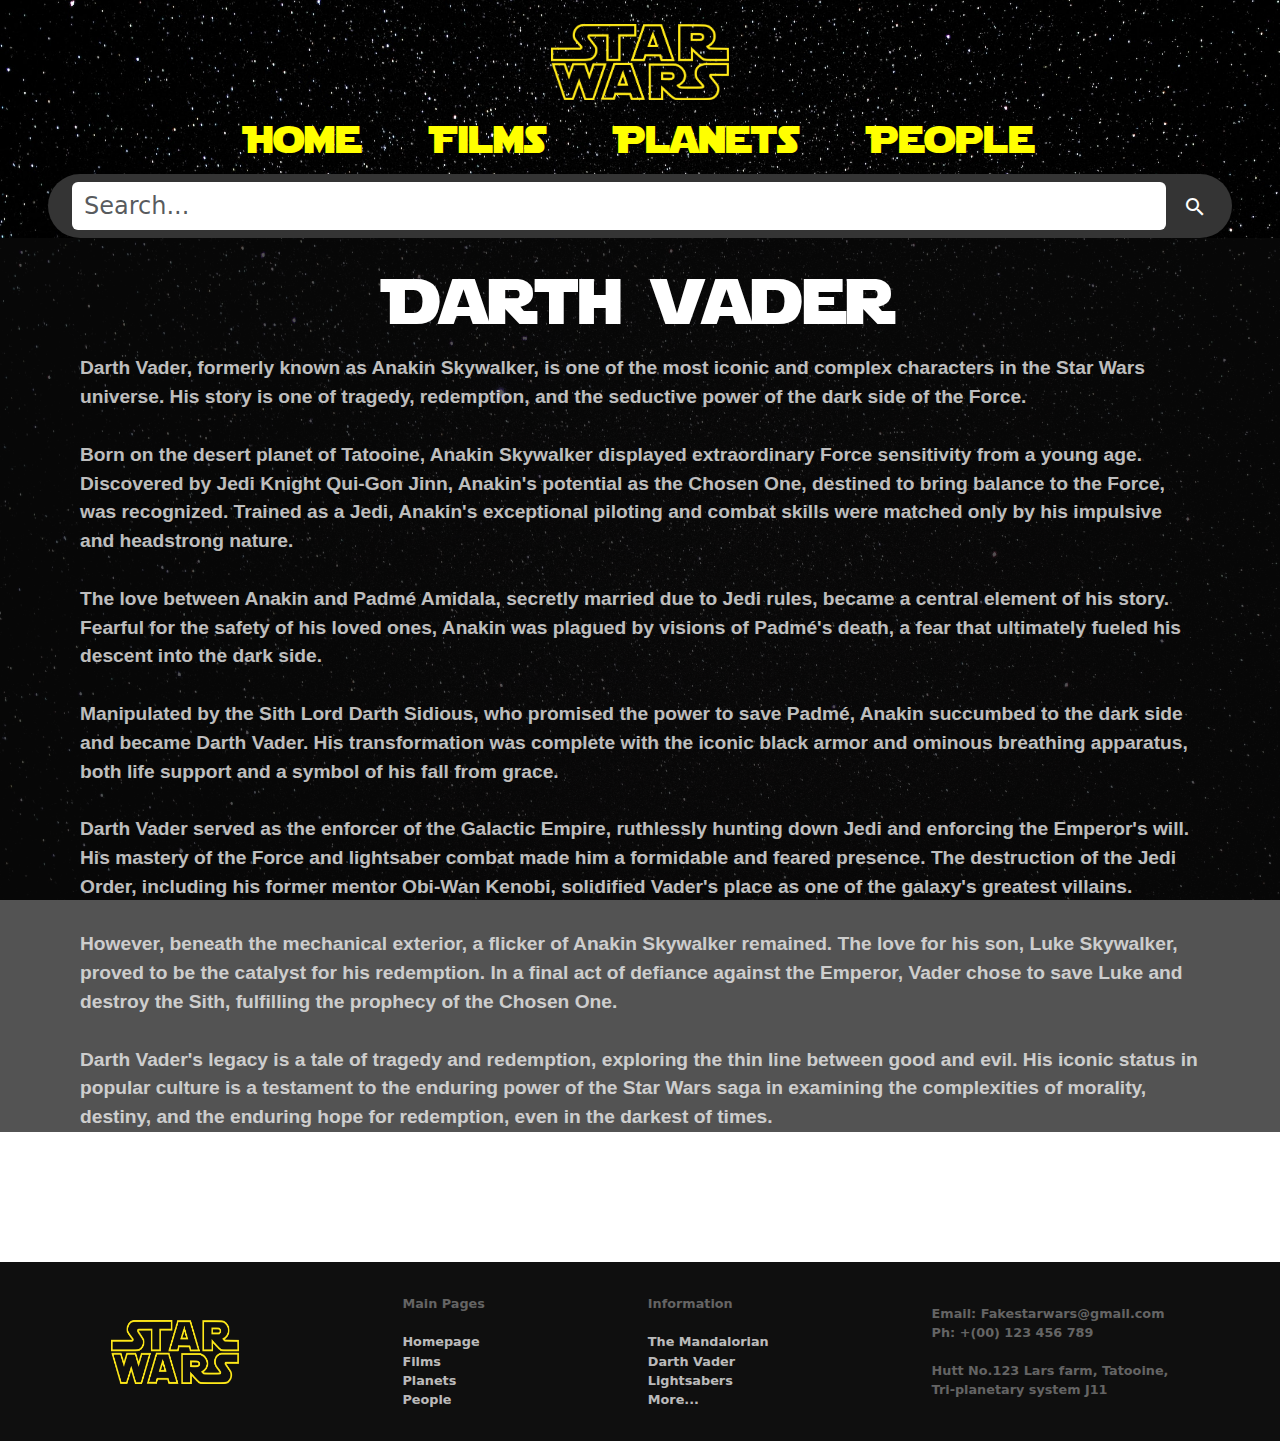
==== public_html/darth_vader_info.html @ bb9b16b2 "- Added Nested Pages linked to slideshow (Mandalorian_info; Darth_vader_info; lightsaber_info) with " ====
<!DOCTYPE html>
<html lang="en" xmlns:mso="urn:schemas-microsoft-com:office:office"
      xmlns:msdt="uuid:C2F41010-65B3-11d1-A29F-00AA00C14882">
<head>
  <meta charset="UTF-8">
  <title>Star Wars Database</title>
  <script src="js/script.js"></script>
  <link rel="stylesheet" href="css/matty.css"/>
  <link rel="stylesheet" href="css/stylesheet.css"/>
  <link rel="icon" type="image/x-icon" href="img/favicon.ico">
  <link rel="stylesheet" href="https://fonts.googleapis.com/icon?family=Material+Icons">
  <link href="https://cdn.jsdelivr.net/npm/bootstrap@5.3.2/dist/css/bootstrap.min.css" rel="stylesheet">
  <script src="https://cdn.jsdelivr.net/npm/bootstrap@5.3.2/dist/js/bootstrap.bundle.min.js"></script>

  <!--[if gte mso 9]><xml>
  <mso:CustomDocumentProperties>
  <mso:TaxCatchAll msdt:dt="string">4;#Departmental Document [Information]|fac5df9f-00c6-476f-b378-e7e6fdb4a7a9;#3;#Department Administration|5922f16f-5876-4a9c-b5de-d040ae3368bc;#2;#Business|a8bf67d7-71dc-4e2d-b344-a59a3ab155e8;#1;#Ilam|17015150-e7d5-4990-b358-e90ea571f1b0</mso:TaxCatchAll>
  <mso:c2d7d53541144364bb9d71f286b51f7e msdt:dt="string">Ilam|17015150-e7d5-4990-b358-e90ea571f1b0</mso:c2d7d53541144364bb9d71f286b51f7e>
  <mso:i7a4717f7d5d4c169373d4bfa77876ba msdt:dt="string">Departmental Document [Information]|fac5df9f-00c6-476f-b378-e7e6fdb4a7a9</mso:i7a4717f7d5d4c169373d4bfa77876ba>
  <mso:beaf417fcb4a4faab8ee781c2aab7105 msdt:dt="string"></mso:beaf417fcb4a4faab8ee781c2aab7105>
  <mso:SolarDepartment msdt:dt="string">2;#Business|a8bf67d7-71dc-4e2d-b344-a59a3ab155e8</mso:SolarDepartment>
  <mso:SolarDocumentType msdt:dt="string">4;#Departmental Document [Information]|fac5df9f-00c6-476f-b378-e7e6fdb4a7a9</mso:SolarDocumentType>
  <mso:SolarRecordOutcome msdt:dt="string"></mso:SolarRecordOutcome>
  <mso:MediaServiceImageTags msdt:dt="string"></mso:MediaServiceImageTags>
  <mso:SolarCategory msdt:dt="string">3;#Department Administration|5922f16f-5876-4a9c-b5de-d040ae3368bc</mso:SolarCategory>
  <mso:SolarBusinessUnit msdt:dt="string"></mso:SolarBusinessUnit>
  <mso:jb15094b84d04db39a8de0b202a5649b msdt:dt="string"></mso:jb15094b84d04db39a8de0b202a5649b>
  <mso:a01561942c7d47699e3a361a6a580934 msdt:dt="string">Business|a8bf67d7-71dc-4e2d-b344-a59a3ab155e8</mso:a01561942c7d47699e3a361a6a580934>
  <mso:ece120804c3e4f2e81afd96eec8909f4 msdt:dt="string">Department Administration|5922f16f-5876-4a9c-b5de-d040ae3368bc</mso:ece120804c3e4f2e81afd96eec8909f4>
  <mso:InformationValue msdt:dt="string"></mso:InformationValue>
  <mso:lcf76f155ced4ddcb4097134ff3c332f msdt:dt="string"></mso:lcf76f155ced4ddcb4097134ff3c332f>
  <mso:SolarLocation msdt:dt="string">1;#Ilam|17015150-e7d5-4990-b358-e90ea571f1b0</mso:SolarLocation>
  <mso:b0b6db7483f14678a4ad7fdce99521be msdt:dt="string"></mso:b0b6db7483f14678a4ad7fdce99521be>
  </mso:CustomDocumentProperties>
  </xml><![endif]-->
</head>
<body>
<div class="container-fluid px-5">
  <!-- Logo -->
  <a href="index.html"><img class="img-fluid proj-img-width-15 mx-auto d-block mt-4" src="img/star_wars_logo.png"
                            id="main-logo" alt="Star Wars logo"/></a>

  <!-- Navigation -->
  <div class="container-fluid mb-2">
    <nav class="nav justify-content-center proj-font-jedi fs-2 topnav">
      <a class="nav-item nav-link glow" href="index.html">Home</a>
      <a class="nav-item nav-link glow" href="films.php">Films</a>
      <a class="nav-item nav-link glow" href="planets.php">Planets</a>
      <a class="nav-item nav-link glow" href="people.php">People</a>
    </nav>
  </div>

  <!-- Search bar -->
  <div class="proj-bg-deep-grey rounded-pill">
    <form class="row g-2 justify-content-center">
      <div class="col ms-3">
        <label for="search-bar" class="visually-hidden">Search</label>
        <input class="form-control mb-2 ms-2 border-0 fs-4" id="search-bar" placeholder="Search..."
               type="text"/>
      </div>
      <div class="col-auto">
        <button class="btn btn-lg mt-1 me-2" type="submit">
          <i class="material-icons text-white">search</i>
        </button>
      </div>
    </form>
  </div>

</div>

<div class="description">
  <h1>Darth vader</h1>

  Darth Vader, formerly known as Anakin Skywalker, is one of the most iconic and complex characters in the Star Wars universe. His story is one of tragedy, redemption, and the seductive power of the dark side of the Force.
  <br>
  <br>
  Born on the desert planet of Tatooine, Anakin Skywalker displayed extraordinary Force sensitivity from a young age. Discovered by Jedi Knight Qui-Gon Jinn, Anakin's potential as the Chosen One, destined to bring balance to the Force, was recognized. Trained as a Jedi, Anakin's exceptional piloting and combat skills were matched only by his impulsive and headstrong nature.
  <br>
  <br>
  The love between Anakin and Padmé Amidala, secretly married due to Jedi rules, became a central element of his story. Fearful for the safety of his loved ones, Anakin was plagued by visions of Padmé's death, a fear that ultimately fueled his descent into the dark side.
  <br>
  <br>
  Manipulated by the Sith Lord Darth Sidious, who promised the power to save Padmé, Anakin succumbed to the dark side and became Darth Vader. His transformation was complete with the iconic black armor and ominous breathing apparatus, both life support and a symbol of his fall from grace.
  <br>
  <br>
  Darth Vader served as the enforcer of the Galactic Empire, ruthlessly hunting down Jedi and enforcing the Emperor's will. His mastery of the Force and lightsaber combat made him a formidable and feared presence. The destruction of the Jedi Order, including his former mentor Obi-Wan Kenobi, solidified Vader's place as one of the galaxy's greatest villains.
  <br>
  <br>
  However, beneath the mechanical exterior, a flicker of Anakin Skywalker remained. The love for his son, Luke Skywalker, proved to be the catalyst for his redemption. In a final act of defiance against the Emperor, Vader chose to save Luke and destroy the Sith, fulfilling the prophecy of the Chosen One.
  <br>
  <br>
  Darth Vader's legacy is a tale of tragedy and redemption, exploring the thin line between good and evil. His iconic status in popular culture is a testament to the enduring power of the Star Wars saga in examining the complexities of morality, destiny, and the enduring hope for redemption, even in the darkest of times.
</div>

</body>
<footer>
  <div class="footercolumn">
    <a href="index.html"><img src="img/star_wars_logo.png" alt="Star Wars logo" style="width: 10vw; height: 5vw;
        justify-content: left; top: 50%; bottom: 50%"></a>
  </div>

  <div class="footercolumn">
    Main Pages<br><br>
    <a href="index.html">Homepage</a> <br>
    <a href="films.php">Films</a> <br>
    <a href="planets.php">Planets</a> <br>
    <a href="people.php">People</a> <br>
  </div>

  <div class="footercolumn">
    Information<br><br>
    <a href="mandalorian_info.html">The Mandalorian</a> <br>
    <a href="darth_vader_info.html">Darth Vader</a> <br>
    <a href="lightsaber_info.html">Lightsabers</a> <br>
    <a href="films.php">More...</a> <br>

  </div>

  <div class="footercolumn">
    Email: Fakestarwars@gmail.com
    <br>
    Ph: +(00) 123 456 789
    <br><br>
    Hutt No.123 Lars farm, Tatooine, <br>Tri-planetary system J11
  </div>
</footer>
</html>
---- public_html/css/matty.css ----
.grow:hover {
    transition: 0.3s ease-in;
    /*opacity: 0.5;*/
    scale: 105%;
    /*background-color: black;*/
}

.topnav {
    /*margin-bottom: 10px;*/
    /*text-align: center;*/
}

.topnav a {
    font-size: 3vw;
    margin-left: 20px;
    margin-right: 20px;
    /*color: mintcream;*/
    /*font-family: navfont, serif;*/
    /*background: none;*/
}

.glow:hover {
    webkit-animation: glow 1s ease-in-out infinite alternate;
    -moz-animation: glow 1s ease-in-out infinite alternate;
    animation: glow 1s ease-in-out infinite alternate;
}

/*!* Fading animation *!*/
/*.fade {*/
/*    animation-name: fade;*/
/*    animation-duration: 1.5s;*/
/*}*/

/*@keyframes fade {*/
/*    from {opacity: .4}*/
/*    to {opacity: 1}*/
/*}*/


/* Glow affect */
@-webkit-keyframes glow {
    from {
        text-shadow: 0 0 5px #f2f2f2;
    }
    to {
        text-shadow: 0 0 10px #f2f2f2;
    }
}

@-webkit-keyframes glow1 {
    from {
        text-shadow: 0 0 5px #00bfd4;
    }
    to {
        text-shadow: 0 0 10px #00bfd4;
    }
}
---- public_html/css/stylesheet.css ----
body {
    background-image: url('../img/stars_background.jpg');
    background-repeat: no-repeat;
    background-attachment: fixed;
    background-size: cover;
}

.proj-overflow {
    color: yellow;
    white-space: nowrap;
    overflow: hidden;
    text-overflow: ellipsis;
}

.proj-overflow:hover {
    color: white;
}

.proj-img-width-15 {
    width: 15%;
}

.proj-grid-4 {
    display: grid;
    grid-template-columns: auto auto auto auto;
}

.proj-font-jedi {
    font-family: starjedi, sans-serif;
}

.proj-font-jedi a {
    color: yellow;
}

.proj-font-jedi a:hover {
    font-family: starjedi, sans-serif;
    color: white;
}

.proj-font-jout {
    font-family: starjout, sans-serif;
}

.proj-bg-deep-grey {
    background: #343434;
}

@font-face {
    font-family: starjedi;
    src: url(../fonts/Starjedi.ttf);
    /*src: local(Arial);*/
}

@font-face {
    font-family: starjout;
    src: url(../fonts/Starjout.ttf);
}


/* News Bar */
.newsbar {
    color: rgba(240, 240, 240, 0.8);
    margin-top: 15px;
    padding-top: 20px;
    padding-bottom: 20px;
    width: 100%;
    background-color: rgba(15, 15, 15, 1);
    text-align: center;
    font-family: Helvetica, serif;
    font-weight: bold;
    font-size: 1.5vw;
}


#funfact::before {
    content: "Star Wars: Fun Facts...";
    animation: animate infinite 35s;
    padding-left: 10px;
}

/* News bar content */
@keyframes animate {

    25% {
        content: "Fun Fact: C-3PO and R2-D2 are the only characters to appear in every Star Wars movie";
    }

    50% {
        content: "Fun Fact: The alien species from E.T. makes a quick cameo during the Galactic Senate scene in The Phantom Menace.";
    }

    75% {
        content: "Fun Fact: Chewbacca’s “voice” was created from a combination of real-life bear, lion, walrus and badger sounds.";
    }
}
/* End of 'News Bar' */

/* SlideShow */

/* Slideshow Link */
.text a {
    color:#05d7ed;
    font-family: starjedi, Helvetica, serif;
    text-decoration-line: none;
}

.text a:hover {
    webkit-animation: glow1 1s ease-in-out infinite alternate;
    -moz-animation: glow1 1s ease-in-out infinite alternate;
    animation: glow1 1s ease-in-out infinite alternate;
}

/* Glow effect for slideshow link */
@-webkit-keyframes glow1 {
    from {
        text-shadow: 0 0 5px #00bfd4;
    }
    to {
        text-shadow: 0 0 10px #00bfd4;
    }
}

* {box-sizing:border-box}

/* Slideshow container */
.slideshow-container {
    width: 100%;
    max-width: none;
    position: relative;
    margin: auto;
}

/* Hide the images by default */
.mySlides {
    display: none;
}

/* Next & previous buttons */
.prev, .next {
    cursor: pointer;
    position: absolute;
    top: 50%;
    width: auto;
    margin-top: -40px;
    padding: 16px;
    color: white;
    font-weight: bold;
    font-size: 60px;
    transition: 0.2s ease;
    border-radius: 0 3px 3px 0;
    user-select: none;
    text-decoration-line: none;
}

/* Position the "next button" to the right */
.next {
    right: 0;
    border-radius: 3px 0 0 3px;
}

/* On hover, add a black background color with a little bit see-through */
.prev:hover, .next:hover {
    background-color: rgba(0,0,0,0.8);
}

/* Caption text */
.text {
    font-family: Helvetica, serif;
    color: white;
    font-size: 1.5vw;
    background: rgba(28, 28, 28, 0.5);
    padding-top: 8px;
    padding-bottom: 8px;
    padding-left: 15px;
    position: absolute;
    bottom: 0;
    width: 100%;
    text-align: left;
}

/* The dots/bullets/indicators */
.dot {
    cursor: pointer;
    height: 15px;
    width: 15px;
    margin: 0 2px;
    background-color: #bbb;
    border-radius: 50%;
    display: inline-block;
    transition: background-color 0.6s ease;
}

.active, .dot:hover {
    background-color: #717171;
}

/* Fading animation */
.fade {
    animation-name: fade;
    animation-duration: 1.5s;
}

@keyframes fade {
    0% {opacity: .4}
    100% {opacity: 1}
}
/* End-Of 'Slideshow' */

footer {
    height: 14vw;
    background-color: rgba(15, 15, 15, 1);
    padding: 30px;
    color: rgba(100, 100, 100, 1);
    display: inline-flex;
    justify-content: center;
    width: 100%;
    font-size: 1vw;
    font-weight: bold;
    bottom: 0px;
    margin-top: 50px;
}

.footercolumn {
    padding-left: 3vw;
    padding-right: 3vw;
    margin: auto;
}


.footercolumn a{
    margin-top: 50%;
    margin-bottom: 50%;
    color: rgba(235, 235, 235, 0.8);
    font-size: 1vw;
    text-decoration-line: none;
    font-weight: bold;
}

footer a:hover {
    color: rgba(250, 250, 250, 1);
}

/* Nested Pages from Slideshow Links */
.description {
    color: rgba(240, 240, 240, 0.8);
    font-size: 1.5vw;
    font-weight: 600;
    font-family: Helvetica, serif;
    padding: 20px 80px 0 80px;
    background-color: rgba(10,10,10,0.7);
    margin-bottom: 80px;
}

.characters {
    width: 100%;
    display: inline-flex;
    justify-content: center;
}
.characters img {
    width: 200px;
    max-width: 500px;
    border-radius: 50%;
    margin: 20px;
    border: 3px solid rgba(255, 255, 255, 0.8);
}
/* End-Of 'Nested Pages from Slideshow Links' */

.description h1 {
    color: white;
    font-size: 5vw;
    margin-bottom: 20px;
    font-family: starjedi, serif;
    text-align: center;
    text-decoration-line: none;
}

body .element_heading {
    color: white;
    font-size: 4vw;
    font-family: starjedi, serif;
    text-align: center;
    margin-bottom: 20px;
    text-decoration-line: none;
}

.characters h3 {
    color: mintcream;
    text-align: center;
    font-size: 1.2vw;
    background: none;
    font-family: starjedi, serif;
}
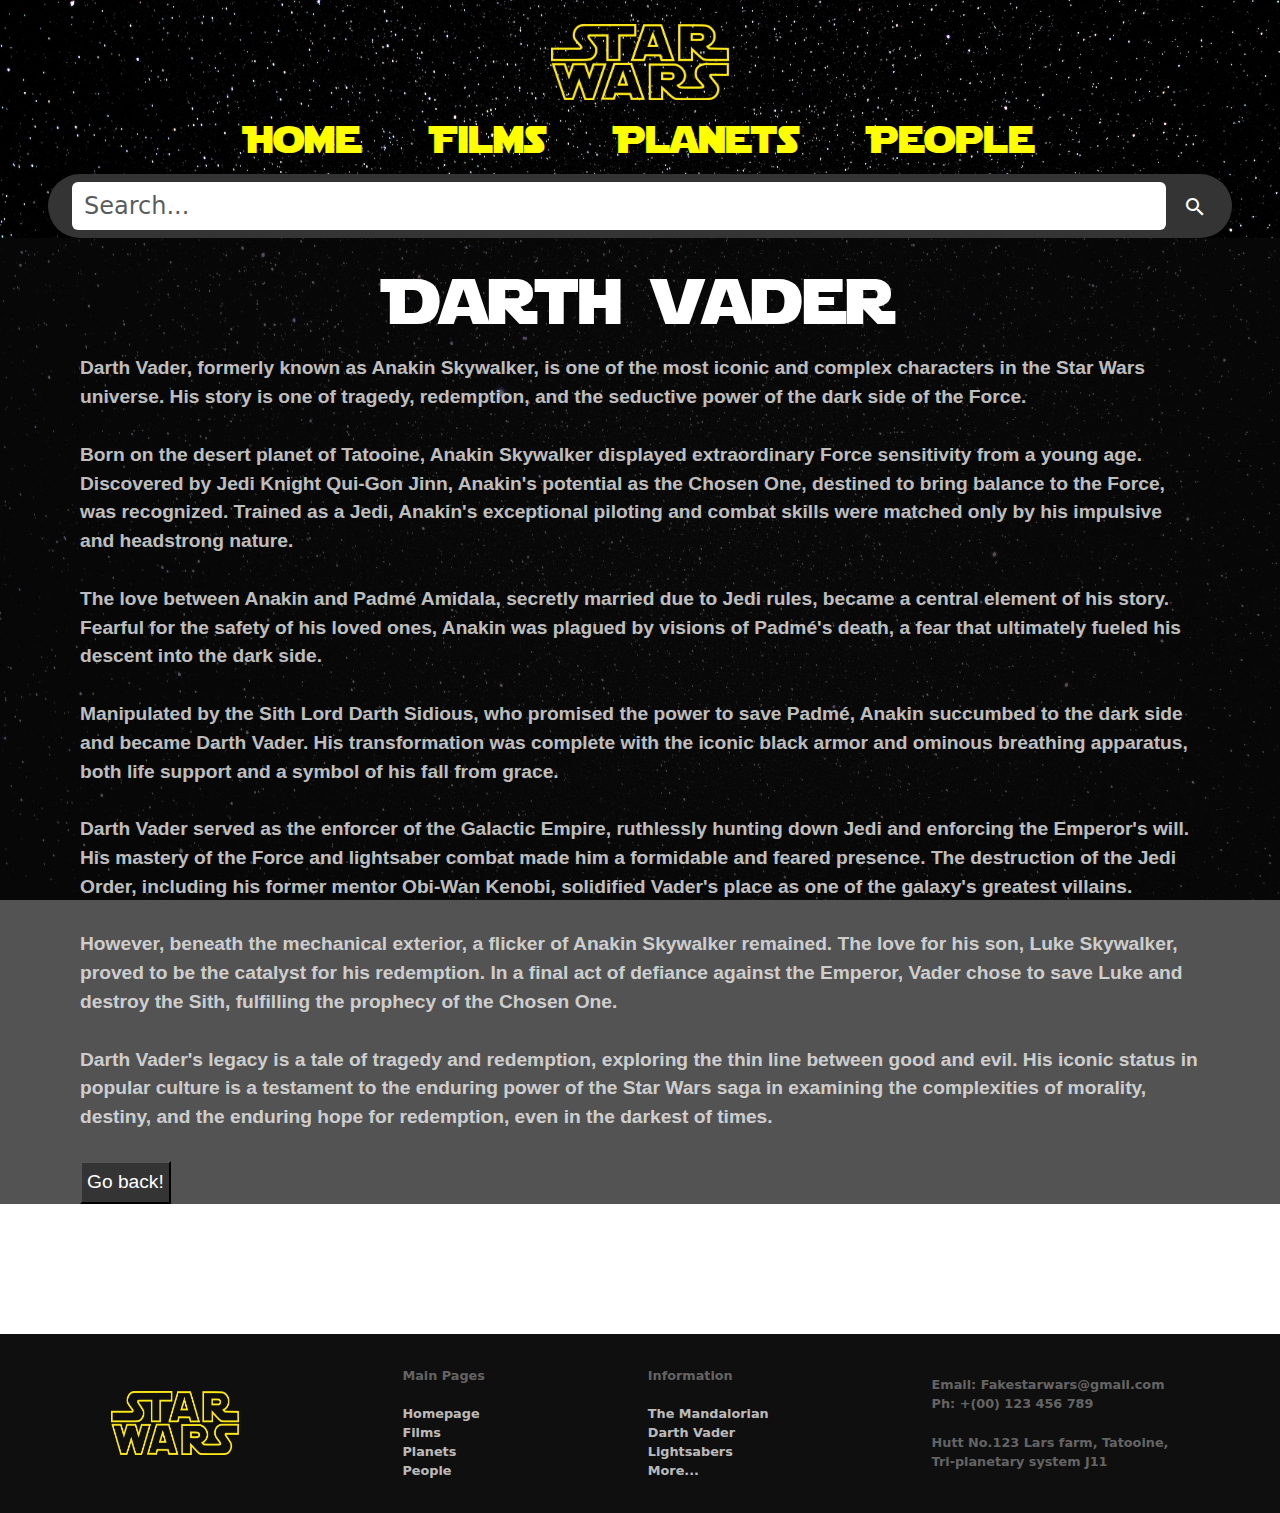
==== commit b4ec8e29: "Merge remote-tracking branch 'origin/main'" ====
--- a/public_html/darth_vader_info.html
+++ b/public_html/darth_vader_info.html
@@ -2,126 +2,144 @@
 <html lang="en" xmlns:mso="urn:schemas-microsoft-com:office:office"
       xmlns:msdt="uuid:C2F41010-65B3-11d1-A29F-00AA00C14882">
 <head>
-  <meta charset="UTF-8">
-  <title>Star Wars Database</title>
-  <script src="js/script.js"></script>
-  <link rel="stylesheet" href="css/matty.css"/>
-  <link rel="stylesheet" href="css/stylesheet.css"/>
-  <link rel="icon" type="image/x-icon" href="img/favicon.ico">
-  <link rel="stylesheet" href="https://fonts.googleapis.com/icon?family=Material+Icons">
-  <link href="https://cdn.jsdelivr.net/npm/bootstrap@5.3.2/dist/css/bootstrap.min.css" rel="stylesheet">
-  <script src="https://cdn.jsdelivr.net/npm/bootstrap@5.3.2/dist/js/bootstrap.bundle.min.js"></script>
+    <meta charset="UTF-8">
+    <meta name="description" content="Explore the compelling story of Darth Vader, one of the most iconic and complex figures in the Star Wars galaxy. Journey from Anakin Skywalker's origins on Tatooine to his transformation into the infamous Sith Lord. Witness the tragedy, redemption, and the enduring power of his character. Delve into the compelling dynamics of love, power, and destiny that shape Darth Vader's remarkable journey.">
+    <meta name="keywords" content="Star Wars, Star Wars Disney, Disney Star Wars, Star Wars Characters, Star Wars Planets
+Star Wars Lightsaber, Lightsaber">
 
-  <!--[if gte mso 9]><xml>
-  <mso:CustomDocumentProperties>
-  <mso:TaxCatchAll msdt:dt="string">4;#Departmental Document [Information]|fac5df9f-00c6-476f-b378-e7e6fdb4a7a9;#3;#Department Administration|5922f16f-5876-4a9c-b5de-d040ae3368bc;#2;#Business|a8bf67d7-71dc-4e2d-b344-a59a3ab155e8;#1;#Ilam|17015150-e7d5-4990-b358-e90ea571f1b0</mso:TaxCatchAll>
-  <mso:c2d7d53541144364bb9d71f286b51f7e msdt:dt="string">Ilam|17015150-e7d5-4990-b358-e90ea571f1b0</mso:c2d7d53541144364bb9d71f286b51f7e>
-  <mso:i7a4717f7d5d4c169373d4bfa77876ba msdt:dt="string">Departmental Document [Information]|fac5df9f-00c6-476f-b378-e7e6fdb4a7a9</mso:i7a4717f7d5d4c169373d4bfa77876ba>
-  <mso:beaf417fcb4a4faab8ee781c2aab7105 msdt:dt="string"></mso:beaf417fcb4a4faab8ee781c2aab7105>
-  <mso:SolarDepartment msdt:dt="string">2;#Business|a8bf67d7-71dc-4e2d-b344-a59a3ab155e8</mso:SolarDepartment>
-  <mso:SolarDocumentType msdt:dt="string">4;#Departmental Document [Information]|fac5df9f-00c6-476f-b378-e7e6fdb4a7a9</mso:SolarDocumentType>
-  <mso:SolarRecordOutcome msdt:dt="string"></mso:SolarRecordOutcome>
-  <mso:MediaServiceImageTags msdt:dt="string"></mso:MediaServiceImageTags>
-  <mso:SolarCategory msdt:dt="string">3;#Department Administration|5922f16f-5876-4a9c-b5de-d040ae3368bc</mso:SolarCategory>
-  <mso:SolarBusinessUnit msdt:dt="string"></mso:SolarBusinessUnit>
-  <mso:jb15094b84d04db39a8de0b202a5649b msdt:dt="string"></mso:jb15094b84d04db39a8de0b202a5649b>
-  <mso:a01561942c7d47699e3a361a6a580934 msdt:dt="string">Business|a8bf67d7-71dc-4e2d-b344-a59a3ab155e8</mso:a01561942c7d47699e3a361a6a580934>
-  <mso:ece120804c3e4f2e81afd96eec8909f4 msdt:dt="string">Department Administration|5922f16f-5876-4a9c-b5de-d040ae3368bc</mso:ece120804c3e4f2e81afd96eec8909f4>
-  <mso:InformationValue msdt:dt="string"></mso:InformationValue>
-  <mso:lcf76f155ced4ddcb4097134ff3c332f msdt:dt="string"></mso:lcf76f155ced4ddcb4097134ff3c332f>
-  <mso:SolarLocation msdt:dt="string">1;#Ilam|17015150-e7d5-4990-b358-e90ea571f1b0</mso:SolarLocation>
-  <mso:b0b6db7483f14678a4ad7fdce99521be msdt:dt="string"></mso:b0b6db7483f14678a4ad7fdce99521be>
-  </mso:CustomDocumentProperties>
-  </xml><![endif]-->
+    <title>Star Wars: Darth Vader</title>
+    <script src="js/script.js"></script>
+    <link rel="stylesheet" href="css/stylesheet.css"/>
+    <link rel="icon" type="image/x-icon" href="img/favicon.ico">
+    <link rel="stylesheet" href="https://fonts.googleapis.com/icon?family=Material+Icons">
+    <link href="https://cdn.jsdelivr.net/npm/bootstrap@5.3.2/dist/css/bootstrap.min.css" rel="stylesheet">
+    <script src="https://cdn.jsdelivr.net/npm/bootstrap@5.3.2/dist/js/bootstrap.bundle.min.js"></script>
+
+    <!--[if gte mso 9]><xml>
+    <mso:CustomDocumentProperties>
+    <mso:TaxCatchAll msdt:dt="string">4;#Departmental Document [Information]|fac5df9f-00c6-476f-b378-e7e6fdb4a7a9;#3;#Department Administration|5922f16f-5876-4a9c-b5de-d040ae3368bc;#2;#Business|a8bf67d7-71dc-4e2d-b344-a59a3ab155e8;#1;#Ilam|17015150-e7d5-4990-b358-e90ea571f1b0</mso:TaxCatchAll>
+    <mso:c2d7d53541144364bb9d71f286b51f7e msdt:dt="string">Ilam|17015150-e7d5-4990-b358-e90ea571f1b0</mso:c2d7d53541144364bb9d71f286b51f7e>
+    <mso:i7a4717f7d5d4c169373d4bfa77876ba msdt:dt="string">Departmental Document [Information]|fac5df9f-00c6-476f-b378-e7e6fdb4a7a9</mso:i7a4717f7d5d4c169373d4bfa77876ba>
+    <mso:beaf417fcb4a4faab8ee781c2aab7105 msdt:dt="string"></mso:beaf417fcb4a4faab8ee781c2aab7105>
+    <mso:SolarDepartment msdt:dt="string">2;#Business|a8bf67d7-71dc-4e2d-b344-a59a3ab155e8</mso:SolarDepartment>
+    <mso:SolarDocumentType msdt:dt="string">4;#Departmental Document [Information]|fac5df9f-00c6-476f-b378-e7e6fdb4a7a9</mso:SolarDocumentType>
+    <mso:SolarRecordOutcome msdt:dt="string"></mso:SolarRecordOutcome>
+    <mso:MediaServiceImageTags msdt:dt="string"></mso:MediaServiceImageTags>
+    <mso:SolarCategory msdt:dt="string">3;#Department Administration|5922f16f-5876-4a9c-b5de-d040ae3368bc</mso:SolarCategory>
+    <mso:SolarBusinessUnit msdt:dt="string"></mso:SolarBusinessUnit>
+    <mso:jb15094b84d04db39a8de0b202a5649b msdt:dt="string"></mso:jb15094b84d04db39a8de0b202a5649b>
+    <mso:a01561942c7d47699e3a361a6a580934 msdt:dt="string">Business|a8bf67d7-71dc-4e2d-b344-a59a3ab155e8</mso:a01561942c7d47699e3a361a6a580934>
+    <mso:ece120804c3e4f2e81afd96eec8909f4 msdt:dt="string">Department Administration|5922f16f-5876-4a9c-b5de-d040ae3368bc</mso:ece120804c3e4f2e81afd96eec8909f4>
+    <mso:InformationValue msdt:dt="string"></mso:InformationValue>
+    <mso:lcf76f155ced4ddcb4097134ff3c332f msdt:dt="string"></mso:lcf76f155ced4ddcb4097134ff3c332f>
+    <mso:SolarLocation msdt:dt="string">1;#Ilam|17015150-e7d5-4990-b358-e90ea571f1b0</mso:SolarLocation>
+    <mso:b0b6db7483f14678a4ad7fdce99521be msdt:dt="string"></mso:b0b6db7483f14678a4ad7fdce99521be>
+    </mso:CustomDocumentProperties>
+    </xml><![endif]-->
 </head>
 <body>
 <div class="container-fluid px-5">
-  <!-- Logo -->
-  <a href="index.html"><img class="img-fluid proj-img-width-15 mx-auto d-block mt-4" src="img/star_wars_logo.png"
-                            id="main-logo" alt="Star Wars logo"/></a>
+    <!-- Logo -->
+    <a href="index.html"><img class="img-fluid proj-img-width-15 mx-auto d-block mt-4" src="img/star_wars_logo.png"
+                              id="main-logo" alt="Star Wars logo"/></a>
 
-  <!-- Navigation -->
-  <div class="container-fluid mb-2">
-    <nav class="nav justify-content-center proj-font-jedi fs-2 topnav">
-      <a class="nav-item nav-link glow" href="index.html">Home</a>
-      <a class="nav-item nav-link glow" href="films.php">Films</a>
-      <a class="nav-item nav-link glow" href="planets.php">Planets</a>
-      <a class="nav-item nav-link glow" href="people.php">People</a>
-    </nav>
-  </div>
+    <!-- Navigation -->
+    <div class="container-fluid mb-2">
+        <nav class="nav justify-content-center fs-2 proj-nav proj-font-jedi">
+            <a class="nav-item nav-link glow" href="index.html">Home</a>
+            <a class="nav-item nav-link glow" href="films.php">Films</a>
+            <a class="nav-item nav-link glow" href="planets.php">Planets</a>
+            <a class="nav-item nav-link glow" href="people.php">People</a>
+        </nav>
+    </div>
 
-  <!-- Search bar -->
-  <div class="proj-bg-deep-grey rounded-pill">
-    <form class="row g-2 justify-content-center">
-      <div class="col ms-3">
-        <label for="search-bar" class="visually-hidden">Search</label>
-        <input class="form-control mb-2 ms-2 border-0 fs-4" id="search-bar" placeholder="Search..."
-               type="text"/>
-      </div>
-      <div class="col-auto">
-        <button class="btn btn-lg mt-1 me-2" type="submit">
-          <i class="material-icons text-white">search</i>
-        </button>
-      </div>
-    </form>
-  </div>
+    <!-- Search bar -->
+    <div class="proj-bg-deep-grey rounded-pill">
+        <form class="row g-2 justify-content-center">
+            <div class="col ms-3">
+                <label for="search-bar" class="visually-hidden">Search</label>
+                <input class="form-control mb-2 ms-2 border-0 fs-4" id="search-bar" placeholder="Search..."
+                       type="text"/>
+            </div>
+            <div class="col-auto">
+                <button class="btn btn-lg mt-1 me-2" type="submit">
+                    <i class="material-icons text-white">search</i>
+                </button>
+            </div>
+        </form>
+    </div>
 
 </div>
 
+<!--Description of Darth Vader-->
 <div class="description">
-  <h1>Darth vader</h1>
+    <h1>Darth vader</h1>
 
-  Darth Vader, formerly known as Anakin Skywalker, is one of the most iconic and complex characters in the Star Wars universe. His story is one of tragedy, redemption, and the seductive power of the dark side of the Force.
-  <br>
-  <br>
-  Born on the desert planet of Tatooine, Anakin Skywalker displayed extraordinary Force sensitivity from a young age. Discovered by Jedi Knight Qui-Gon Jinn, Anakin's potential as the Chosen One, destined to bring balance to the Force, was recognized. Trained as a Jedi, Anakin's exceptional piloting and combat skills were matched only by his impulsive and headstrong nature.
-  <br>
-  <br>
-  The love between Anakin and Padmé Amidala, secretly married due to Jedi rules, became a central element of his story. Fearful for the safety of his loved ones, Anakin was plagued by visions of Padmé's death, a fear that ultimately fueled his descent into the dark side.
-  <br>
-  <br>
-  Manipulated by the Sith Lord Darth Sidious, who promised the power to save Padmé, Anakin succumbed to the dark side and became Darth Vader. His transformation was complete with the iconic black armor and ominous breathing apparatus, both life support and a symbol of his fall from grace.
-  <br>
-  <br>
-  Darth Vader served as the enforcer of the Galactic Empire, ruthlessly hunting down Jedi and enforcing the Emperor's will. His mastery of the Force and lightsaber combat made him a formidable and feared presence. The destruction of the Jedi Order, including his former mentor Obi-Wan Kenobi, solidified Vader's place as one of the galaxy's greatest villains.
-  <br>
-  <br>
-  However, beneath the mechanical exterior, a flicker of Anakin Skywalker remained. The love for his son, Luke Skywalker, proved to be the catalyst for his redemption. In a final act of defiance against the Emperor, Vader chose to save Luke and destroy the Sith, fulfilling the prophecy of the Chosen One.
-  <br>
-  <br>
-  Darth Vader's legacy is a tale of tragedy and redemption, exploring the thin line between good and evil. His iconic status in popular culture is a testament to the enduring power of the Star Wars saga in examining the complexities of morality, destiny, and the enduring hope for redemption, even in the darkest of times.
+    Darth Vader, formerly known as Anakin Skywalker, is one of the most iconic and complex characters in the Star Wars
+    universe. His story is one of tragedy, redemption, and the seductive power of the dark side of the Force.
+    <br><br>
+    Born on the desert planet of Tatooine, Anakin Skywalker displayed extraordinary Force sensitivity from a young age.
+    Discovered by Jedi Knight Qui-Gon Jinn, Anakin's potential as the Chosen One, destined to bring balance to the
+    Force, was recognized. Trained as a Jedi, Anakin's exceptional piloting and combat skills were matched only by his
+    impulsive and headstrong nature.
+    <br><br>
+    The love between Anakin and Padmé Amidala, secretly married due to Jedi rules, became a central element of his
+    story. Fearful for the safety of his loved ones, Anakin was plagued by visions of Padmé's death, a fear that
+    ultimately fueled his descent into the dark side.
+    <br><br>
+    Manipulated by the Sith Lord Darth Sidious, who promised the power to save Padmé, Anakin succumbed to the dark side
+    and became Darth Vader. His transformation was complete with the iconic black armor and ominous breathing apparatus,
+    both life support and a symbol of his fall from grace.
+    <br><br>
+    Darth Vader served as the enforcer of the Galactic Empire, ruthlessly hunting down Jedi and enforcing the Emperor's
+    will. His mastery of the Force and lightsaber combat made him a formidable and feared presence. The destruction of
+    the Jedi Order, including his former mentor Obi-Wan Kenobi, solidified Vader's place as one of the galaxy's greatest
+    villains.
+    <br><br>
+    However, beneath the mechanical exterior, a flicker of Anakin Skywalker remained. The love for his son, Luke
+    Skywalker, proved to be the catalyst for his redemption. In a final act of defiance against the Emperor, Vader chose
+    to save Luke and destroy the Sith, fulfilling the prophecy of the Chosen One.
+    <br><br>
+    Darth Vader's legacy is a tale of tragedy and redemption, exploring the thin line between good and evil. His iconic
+    status in popular culture is a testament to the enduring power of the Star Wars saga in examining the complexities
+    of morality, destiny, and the enduring hope for redemption, even in the darkest of times.
+    <br><br>
+    <form>
+        <input type="button" value="Go back!" onclick="history.back()" style="background-color: #343434;
+    color: white; padding: 5px;">
+    </form>
 </div>
 
 </body>
 <footer>
-  <div class="footercolumn">
-    <a href="index.html"><img src="img/star_wars_logo.png" alt="Star Wars logo" style="width: 10vw; height: 5vw;
+    <div class="footer-column">
+        <a href="index.html"><img src="img/star_wars_logo.png" alt="Star Wars logo" style="width: 10vw; height: 5vw;
         justify-content: left; top: 50%; bottom: 50%"></a>
-  </div>
+    </div>
 
-  <div class="footercolumn">
-    Main Pages<br><br>
-    <a href="index.html">Homepage</a> <br>
-    <a href="films.php">Films</a> <br>
-    <a href="planets.php">Planets</a> <br>
-    <a href="people.php">People</a> <br>
-  </div>
+    <div class="footer-column">
+        Main Pages<br><br>
+        <a href="index.html">Homepage</a> <br>
+        <a href="films.php">Films</a> <br>
+        <a href="planets.php">Planets</a> <br>
+        <a href="people.php">People</a> <br>
+    </div>
 
-  <div class="footercolumn">
-    Information<br><br>
-    <a href="mandalorian_info.html">The Mandalorian</a> <br>
-    <a href="darth_vader_info.html">Darth Vader</a> <br>
-    <a href="lightsaber_info.html">Lightsabers</a> <br>
-    <a href="films.php">More...</a> <br>
+    <div class="footer-column">
+        Information<br><br>
+        <a href="mandalorian_info.html">The Mandalorian</a> <br>
+        <a href="darth_vader_info.html">Darth Vader</a> <br>
+        <a href="lightsaber_info.html">Lightsabers</a> <br>
+        <a href="films.php">More...</a> <br>
 
-  </div>
+    </div>
 
-  <div class="footercolumn">
-    Email: Fakestarwars@gmail.com
-    <br>
-    Ph: +(00) 123 456 789
-    <br><br>
-    Hutt No.123 Lars farm, Tatooine, <br>Tri-planetary system J11
-  </div>
+    <div class="footer-column">
+        Email: Fakestarwars@gmail.com
+        <br>
+        Ph: +(00) 123 456 789
+        <br><br>
+        Hutt No.123 Lars farm, Tatooine, <br>Tri-planetary system J11
+    </div>
 </footer>
 </html>--- a/public_html/css/stylesheet.css
+++ b/public_html/css/stylesheet.css
@@ -5,41 +5,71 @@
     background-size: cover;
 }
 
-.proj-overflow {
+.grow:hover {
+    transition: 0.3s ease-in;
+    /*opacity: 0.5;*/
+    scale: 105%;
+    /*background-color: black;*/
+}
+
+.glow:hover {
+    webkit-animation: glow 1s ease-in-out infinite alternate;
+    -moz-animation: glow 1s ease-in-out infinite alternate;
+    animation: glow 1s ease-in-out infinite alternate;
+}
+
+/* Glow affect */
+@-webkit-keyframes glow {
+    from {
+        text-shadow: 0 0 5px #f2f2f2;
+    }
+    to {
+        text-shadow: 0 0 10px #f2f2f2;
+    }
+}
+
+@-webkit-keyframes glow1 {
+    from {
+        text-shadow: 0 0 5px #00bfd4;
+    }
+    to {
+        text-shadow: 0 0 10px #00bfd4;
+    }
+}
+
+.proj-nav {
+    /*margin-bottom: 10px;*/
+    /*text-align: center;*/
+}
+
+.proj-nav a {
     color: yellow;
-    white-space: nowrap;
-    overflow: hidden;
-    text-overflow: ellipsis;
-}
-
-.proj-overflow:hover {
-    color: white;
+    font-size: 3vw;
+    margin-left: 20px;
+    margin-right: 20px;
+    /*color: mintcream;*/
+    /*font-family: navfont, serif;*/
+    /*background: none;*/
+}
+
+.proj-nav a:hover {
+    color: white;
+}
+
+.proj-font-main {
+    font-family: Helvetica, serif;
 }
 
 .proj-img-width-15 {
     width: 15%;
 }
 
-.proj-grid-4 {
-    display: grid;
-    grid-template-columns: auto auto auto auto;
-}
-
 .proj-font-jedi {
     font-family: starjedi, sans-serif;
 }
 
-.proj-font-jedi a {
+.proj-text-yellow {
     color: yellow;
-}
-
-.proj-font-jedi a:hover {
-    font-family: starjedi, sans-serif;
-    color: white;
-}
-
-.proj-font-jout {
-    font-family: starjout, sans-serif;
 }
 
 .proj-bg-deep-grey {
@@ -52,14 +82,8 @@
     /*src: local(Arial);*/
 }
 
-@font-face {
-    font-family: starjout;
-    src: url(../fonts/Starjout.ttf);
-}
-
-
 /* News Bar */
-.newsbar {
+.proj-newsbar {
     color: rgba(240, 240, 240, 0.8);
     margin-top: 15px;
     padding-top: 20px;
@@ -72,7 +96,6 @@
     font-size: 1.5vw;
 }
 
-
 #funfact::before {
     content: "Star Wars: Fun Facts...";
     animation: animate infinite 35s;
@@ -99,13 +122,13 @@
 /* SlideShow */
 
 /* Slideshow Link */
-.text a {
+.proj-text a {
     color:#05d7ed;
     font-family: starjedi, Helvetica, serif;
     text-decoration-line: none;
 }
 
-.text a:hover {
+.proj-text a:hover {
     webkit-animation: glow1 1s ease-in-out infinite alternate;
     -moz-animation: glow1 1s ease-in-out infinite alternate;
     animation: glow1 1s ease-in-out infinite alternate;
@@ -165,7 +188,7 @@
 }
 
 /* Caption text */
-.text {
+.proj-text {
     font-family: Helvetica, serif;
     color: white;
     font-size: 1.5vw;
@@ -180,7 +203,7 @@
 }
 
 /* The dots/bullets/indicators */
-.dot {
+.proj-dot {
     cursor: pointer;
     height: 15px;
     width: 15px;
@@ -191,12 +214,12 @@
     transition: background-color 0.6s ease;
 }
 
-.active, .dot:hover {
+.active, .proj-dot:hover {
     background-color: #717171;
 }
 
 /* Fading animation */
-.fade {
+.proj-fade {
     animation-name: fade;
     animation-duration: 1.5s;
 }
@@ -221,14 +244,14 @@
     margin-top: 50px;
 }
 
-.footercolumn {
+.footer-column {
     padding-left: 3vw;
     padding-right: 3vw;
     margin: auto;
 }
 
 
-.footercolumn a{
+.footer-column a{
     margin-top: 50%;
     margin-bottom: 50%;
     color: rgba(235, 235, 235, 0.8);
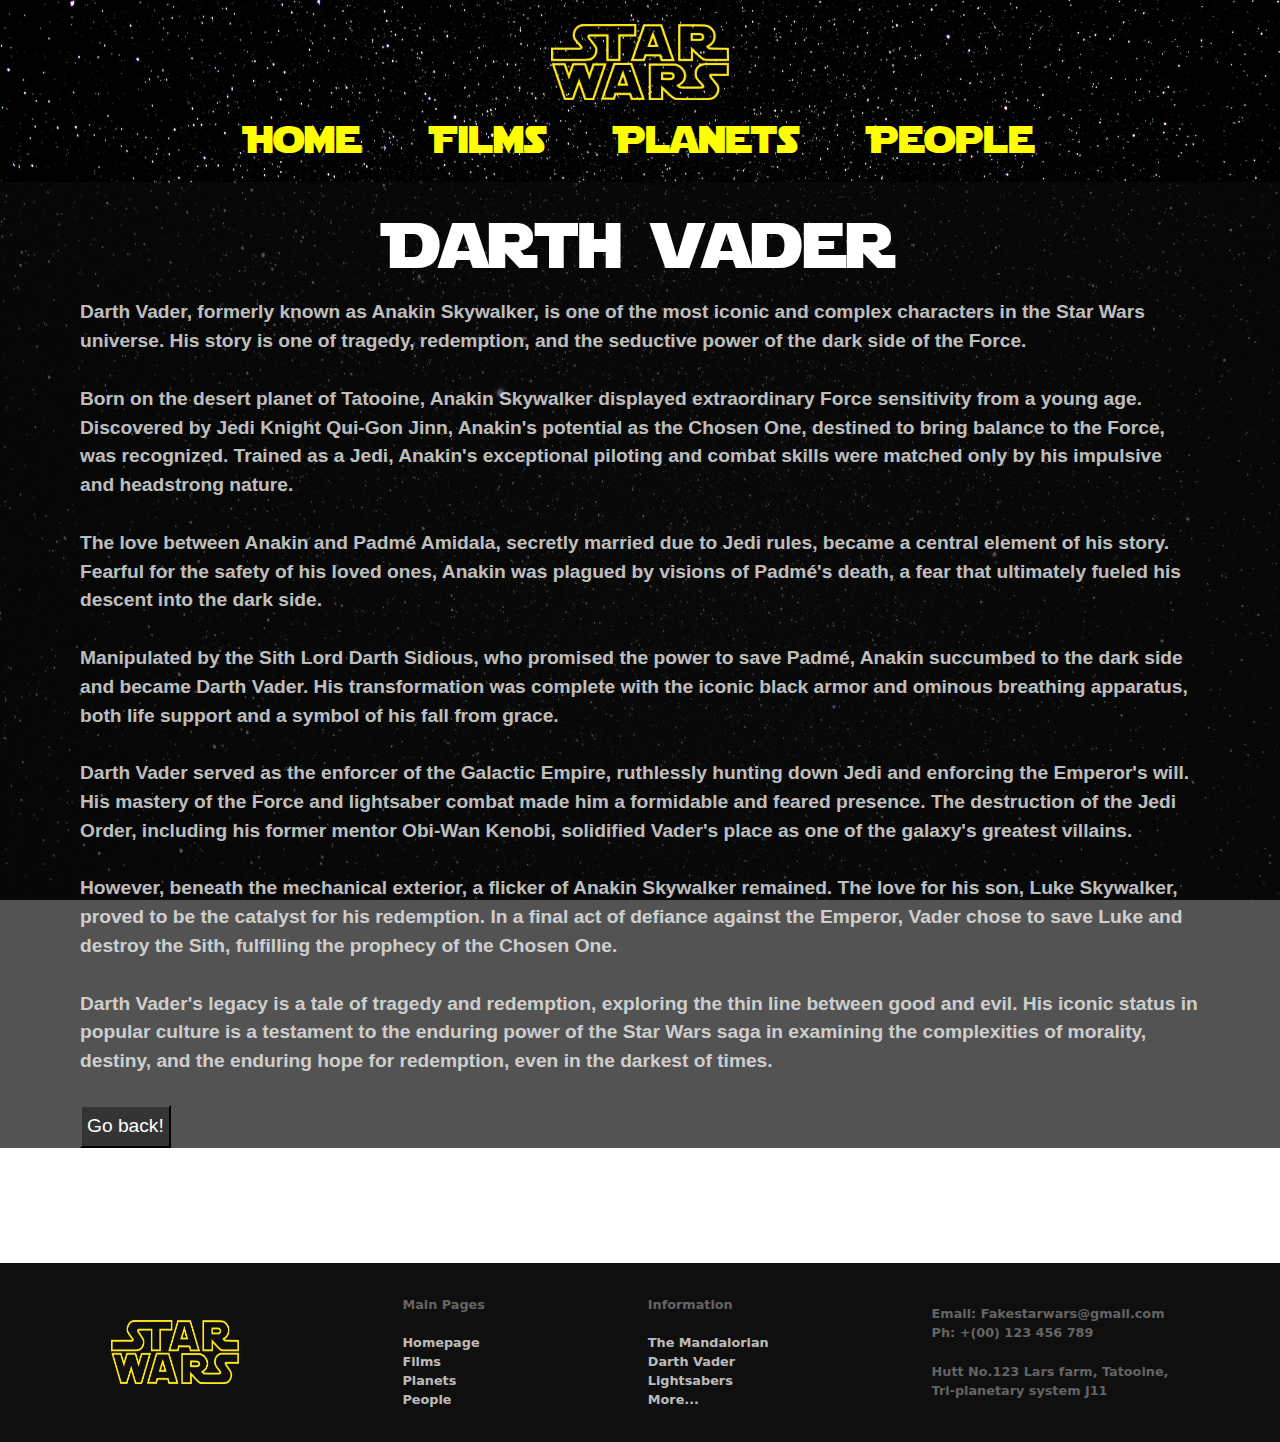
==== commit 1156b7d2: "Remove search bar" ====
--- a/public_html/darth_vader_info.html
+++ b/public_html/darth_vader_info.html
@@ -38,79 +38,65 @@
     </xml><![endif]-->
 </head>
 <body>
-<div class="container-fluid px-5">
-    <!-- Logo -->
-    <a href="index.html"><img class="img-fluid proj-img-width-15 mx-auto d-block mt-4" src="img/star_wars_logo.png"
-                              id="main-logo" alt="Star Wars logo"/></a>
+<header>
+    <div class="container-fluid px-5">
+        <!-- Logo -->
+        <a href="index.html"><img class="img-fluid proj-img-width-15 mx-auto d-block mt-4" src="img/star_wars_logo.png"
+                                  id="main-logo" alt="Star Wars logo"/></a>
 
-    <!-- Navigation -->
-    <div class="container-fluid mb-2">
-        <nav class="nav justify-content-center fs-2 proj-nav proj-font-jedi">
-            <a class="nav-item nav-link glow" href="index.html">Home</a>
-            <a class="nav-item nav-link glow" href="films.php">Films</a>
-            <a class="nav-item nav-link glow" href="planets.php">Planets</a>
-            <a class="nav-item nav-link glow" href="people.php">People</a>
-        </nav>
+        <!-- Navigation -->
+        <div class="container-fluid mb-2">
+            <nav class="nav justify-content-center fs-2 proj-nav proj-font-jedi">
+                <a class="nav-item nav-link proj-glow" href="index.html">Home</a>
+                <a class="nav-item nav-link proj-glow" href="films.php">Films</a>
+                <a class="nav-item nav-link proj-glow" href="planets.php">Planets</a>
+                <a class="nav-item nav-link proj-glow" href="people.php">People</a>
+            </nav>
+        </div>
     </div>
+</header>
 
-    <!-- Search bar -->
-    <div class="proj-bg-deep-grey rounded-pill">
-        <form class="row g-2 justify-content-center">
-            <div class="col ms-3">
-                <label for="search-bar" class="visually-hidden">Search</label>
-                <input class="form-control mb-2 ms-2 border-0 fs-4" id="search-bar" placeholder="Search..."
-                       type="text"/>
-            </div>
-            <div class="col-auto">
-                <button class="btn btn-lg mt-1 me-2" type="submit">
-                    <i class="material-icons text-white">search</i>
-                </button>
-            </div>
+<main>
+    <!--Description of Darth Vader-->
+    <div class="description">
+        <h1>Darth vader</h1>
+
+        Darth Vader, formerly known as Anakin Skywalker, is one of the most iconic and complex characters in the Star Wars
+        universe. His story is one of tragedy, redemption, and the seductive power of the dark side of the Force.
+        <br><br>
+        Born on the desert planet of Tatooine, Anakin Skywalker displayed extraordinary Force sensitivity from a young age.
+        Discovered by Jedi Knight Qui-Gon Jinn, Anakin's potential as the Chosen One, destined to bring balance to the
+        Force, was recognized. Trained as a Jedi, Anakin's exceptional piloting and combat skills were matched only by his
+        impulsive and headstrong nature.
+        <br><br>
+        The love between Anakin and Padmé Amidala, secretly married due to Jedi rules, became a central element of his
+        story. Fearful for the safety of his loved ones, Anakin was plagued by visions of Padmé's death, a fear that
+        ultimately fueled his descent into the dark side.
+        <br><br>
+        Manipulated by the Sith Lord Darth Sidious, who promised the power to save Padmé, Anakin succumbed to the dark side
+        and became Darth Vader. His transformation was complete with the iconic black armor and ominous breathing apparatus,
+        both life support and a symbol of his fall from grace.
+        <br><br>
+        Darth Vader served as the enforcer of the Galactic Empire, ruthlessly hunting down Jedi and enforcing the Emperor's
+        will. His mastery of the Force and lightsaber combat made him a formidable and feared presence. The destruction of
+        the Jedi Order, including his former mentor Obi-Wan Kenobi, solidified Vader's place as one of the galaxy's greatest
+        villains.
+        <br><br>
+        However, beneath the mechanical exterior, a flicker of Anakin Skywalker remained. The love for his son, Luke
+        Skywalker, proved to be the catalyst for his redemption. In a final act of defiance against the Emperor, Vader chose
+        to save Luke and destroy the Sith, fulfilling the prophecy of the Chosen One.
+        <br><br>
+        Darth Vader's legacy is a tale of tragedy and redemption, exploring the thin line between good and evil. His iconic
+        status in popular culture is a testament to the enduring power of the Star Wars saga in examining the complexities
+        of morality, destiny, and the enduring hope for redemption, even in the darkest of times.
+        <br><br>
+        <form>
+            <input type="button" value="Go back!" onclick="history.back()" style="background-color: #343434;
+    color: white; padding: 5px;">
         </form>
     </div>
+</main>
 
-</div>
-
-<!--Description of Darth Vader-->
-<div class="description">
-    <h1>Darth vader</h1>
-
-    Darth Vader, formerly known as Anakin Skywalker, is one of the most iconic and complex characters in the Star Wars
-    universe. His story is one of tragedy, redemption, and the seductive power of the dark side of the Force.
-    <br><br>
-    Born on the desert planet of Tatooine, Anakin Skywalker displayed extraordinary Force sensitivity from a young age.
-    Discovered by Jedi Knight Qui-Gon Jinn, Anakin's potential as the Chosen One, destined to bring balance to the
-    Force, was recognized. Trained as a Jedi, Anakin's exceptional piloting and combat skills were matched only by his
-    impulsive and headstrong nature.
-    <br><br>
-    The love between Anakin and Padmé Amidala, secretly married due to Jedi rules, became a central element of his
-    story. Fearful for the safety of his loved ones, Anakin was plagued by visions of Padmé's death, a fear that
-    ultimately fueled his descent into the dark side.
-    <br><br>
-    Manipulated by the Sith Lord Darth Sidious, who promised the power to save Padmé, Anakin succumbed to the dark side
-    and became Darth Vader. His transformation was complete with the iconic black armor and ominous breathing apparatus,
-    both life support and a symbol of his fall from grace.
-    <br><br>
-    Darth Vader served as the enforcer of the Galactic Empire, ruthlessly hunting down Jedi and enforcing the Emperor's
-    will. His mastery of the Force and lightsaber combat made him a formidable and feared presence. The destruction of
-    the Jedi Order, including his former mentor Obi-Wan Kenobi, solidified Vader's place as one of the galaxy's greatest
-    villains.
-    <br><br>
-    However, beneath the mechanical exterior, a flicker of Anakin Skywalker remained. The love for his son, Luke
-    Skywalker, proved to be the catalyst for his redemption. In a final act of defiance against the Emperor, Vader chose
-    to save Luke and destroy the Sith, fulfilling the prophecy of the Chosen One.
-    <br><br>
-    Darth Vader's legacy is a tale of tragedy and redemption, exploring the thin line between good and evil. His iconic
-    status in popular culture is a testament to the enduring power of the Star Wars saga in examining the complexities
-    of morality, destiny, and the enduring hope for redemption, even in the darkest of times.
-    <br><br>
-    <form>
-        <input type="button" value="Go back!" onclick="history.back()" style="background-color: #343434;
-    color: white; padding: 5px;">
-    </form>
-</div>
-
-</body>
 <footer>
     <div class="footer-column">
         <a href="index.html"><img src="img/star_wars_logo.png" alt="Star Wars logo" style="width: 10vw; height: 5vw;
@@ -142,4 +128,5 @@
         Hutt No.123 Lars farm, Tatooine, <br>Tri-planetary system J11
     </div>
 </footer>
+</body>
 </html>--- a/public_html/css/stylesheet.css
+++ b/public_html/css/stylesheet.css
@@ -5,14 +5,14 @@
     background-size: cover;
 }
 
-.grow:hover {
+/*Increase size of element*/
+.proj-grow:hover {
     transition: 0.3s ease-in;
-    /*opacity: 0.5;*/
     scale: 105%;
-    /*background-color: black;*/
-}
-
-.glow:hover {
+}
+
+/*Glow on hover*/
+.proj-glow:hover {
     webkit-animation: glow 1s ease-in-out infinite alternate;
     -moz-animation: glow 1s ease-in-out infinite alternate;
     animation: glow 1s ease-in-out infinite alternate;
@@ -28,28 +28,12 @@
     }
 }
 
-@-webkit-keyframes glow1 {
-    from {
-        text-shadow: 0 0 5px #00bfd4;
-    }
-    to {
-        text-shadow: 0 0 10px #00bfd4;
-    }
-}
-
-.proj-nav {
-    /*margin-bottom: 10px;*/
-    /*text-align: center;*/
-}
-
+/*Nav bar text colour*/
 .proj-nav a {
     color: yellow;
     font-size: 3vw;
     margin-left: 20px;
     margin-right: 20px;
-    /*color: mintcream;*/
-    /*font-family: navfont, serif;*/
-    /*background: none;*/
 }
 
 .proj-nav a:hover {
@@ -62,18 +46,6 @@
 
 .proj-img-width-15 {
     width: 15%;
-}
-
-.proj-font-jedi {
-    font-family: starjedi, sans-serif;
-}
-
-.proj-text-yellow {
-    color: yellow;
-}
-
-.proj-bg-deep-grey {
-    background: #343434;
 }
 
 @font-face {
@@ -82,8 +54,16 @@
     /*src: local(Arial);*/
 }
 
+.proj-font-jedi {
+    font-family: starjedi, sans-serif;
+}
+
+.proj-bg-deep-grey {
+    background: #343434;
+}
+
 /* News Bar */
-.proj-newsbar {
+.proj-news-bar {
     color: rgba(240, 240, 240, 0.8);
     margin-top: 15px;
     padding-top: 20px;
@@ -96,7 +76,7 @@
     font-size: 1.5vw;
 }
 
-#funfact::before {
+#fun-fact::before {
     content: "Star Wars: Fun Facts...";
     animation: animate infinite 35s;
     padding-left: 10px;
@@ -241,7 +221,7 @@
     font-size: 1vw;
     font-weight: bold;
     bottom: 0px;
-    margin-top: 50px;
+    margin-top: 35px;
 }
 
 .footer-column {
@@ -313,4 +293,4 @@
     font-size: 1.2vw;
     background: none;
     font-family: starjedi, serif;
-}+}
